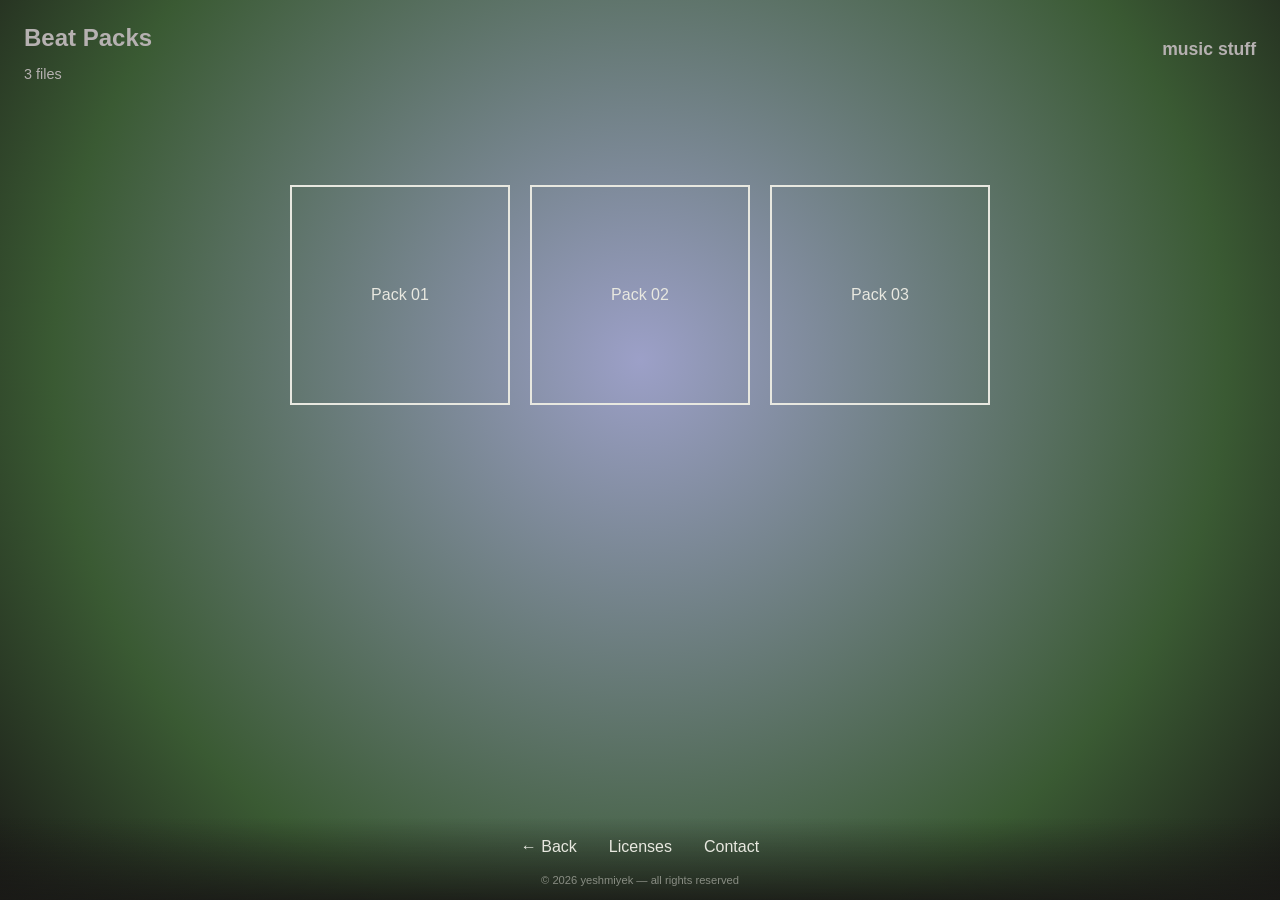
==== beat-packs.html @ c2f8ff40 "beat packs page" ====
<!DOCTYPE html>
<html lang="en">
<head>
    <meta charset="UTF-8">
    <meta name="viewport" content="width=device-width, initial-scale=1.0">
    <title>home</title>
    <link rel="stylesheet" href="style.css">
</head>
<body>
  
    <header>
 <div class="header-left">
<h1>Beat Packs</h1>
<p>3 files</p>

 </div>
 <div class="header-right">
    <h2>music stuff</h2>
 </div>
    </header>
    
    <main class="grid">
          <a href="#" class="item">Pack 01</a>
  <a href="#" class="item">Pack 02</a>
  <a href="#" class="item">Pack 03</a>

    </main>

    
<script src="script.js"></script>

<footer class="bar">
  <div class="bar-links">
    <a href="index.html">← Back</a>
    <a href="#">Licenses</a>
    <a href="#">Contact</a>
  </div>
  <small>© 2026 yeshmiyek — all rights reserved</small>
</footer>

</body>
</html>
---- style.css ----
body {
  margin: 0;
  min-height: 100vh;
  background: radial-gradient(circle at 50% 40%, #111a7a6a 0%, #3a5a33 70%, #1a1a17 100%);
  color: #b6b1b1;
  font-family: sans-serif;
}
header {
  display: flex;
  justify-content: space-between;
  align-items: flex-start;
  padding: 24px;
}

h1, h2 p {
    margin:0;
}

h1 {
    font-size: 1.5rem;
}

.header-left p {
    font-size: 0.9rem;
}

.header-right h2 {
    font-size: 0.9rem;
}

.header-right h2 {
    color: #b6b1b1;
    font-size: 1.1rem;
}

.grid {
    display: grid;
    grid-template-columns: repeat(auto-fit, minmax(110px, 1fr));
    gap: 20px;
    padding: 24px;
    max-width: 700px;
    margin: 40px auto 110px;

}

.item {
    aspect-ratio: 1;
display: flex;
align-items: center;
justify-content: center;
text-align: center;
border: 2px solid #e8e8e0;
color: #e8e8e0;
text-decoration: none;

transition: transform 0.2s ease, opacity 0.2s ease, box-shadow 0.2s ease;
  -webkit-tap-highlight-color: transparent;
}
.item.selected {
  border-color: #f5e642;
  color: #f5e642;
  transform: scale(1.08);
  animation: glow 1.6s ease-in-out infinite;
}

@keyframes glow {
  0%, 100% { box-shadow: 0 0 12px rgba(245, 230, 66, 0.4); }
  50%      { box-shadow: 0 0 26px rgba(245, 230, 66, 0.85); }


}

.grid:has(.selected) .item:not(.selected) {
  opacity: 0.55;
}

@media (prefers-reduced-motion: reduce) {
  .item.selected { animation: none; box-shadow: 0 0 20px rgba(245, 230, 66, 0.6); }
}

.bar {
  position: fixed;
  bottom: 0;
  left: 0;
  right: 0;
  padding: 12px 16px calc(12px + env(safe-area-inset-bottom));
  text-align: center;
  background: linear-gradient(to top, rgba(26, 26, 23, 0.9), rgba(26, 26, 23, 0));
}

.bar-links {
  display: flex;
  justify-content: center;
  gap: 24px;
  margin-bottom: 6px;
}

.bar-links a {
  color: #e8e8e0;
  text-decoration: none;
  padding: 8px 4px;
}

.bar-links a:hover,
.bar-links a:active {
  color: #f5e642;
}

.bar small {
  color: #e8e8e0;
  opacity: 0.5;
  font-size: 0.7rem;
}
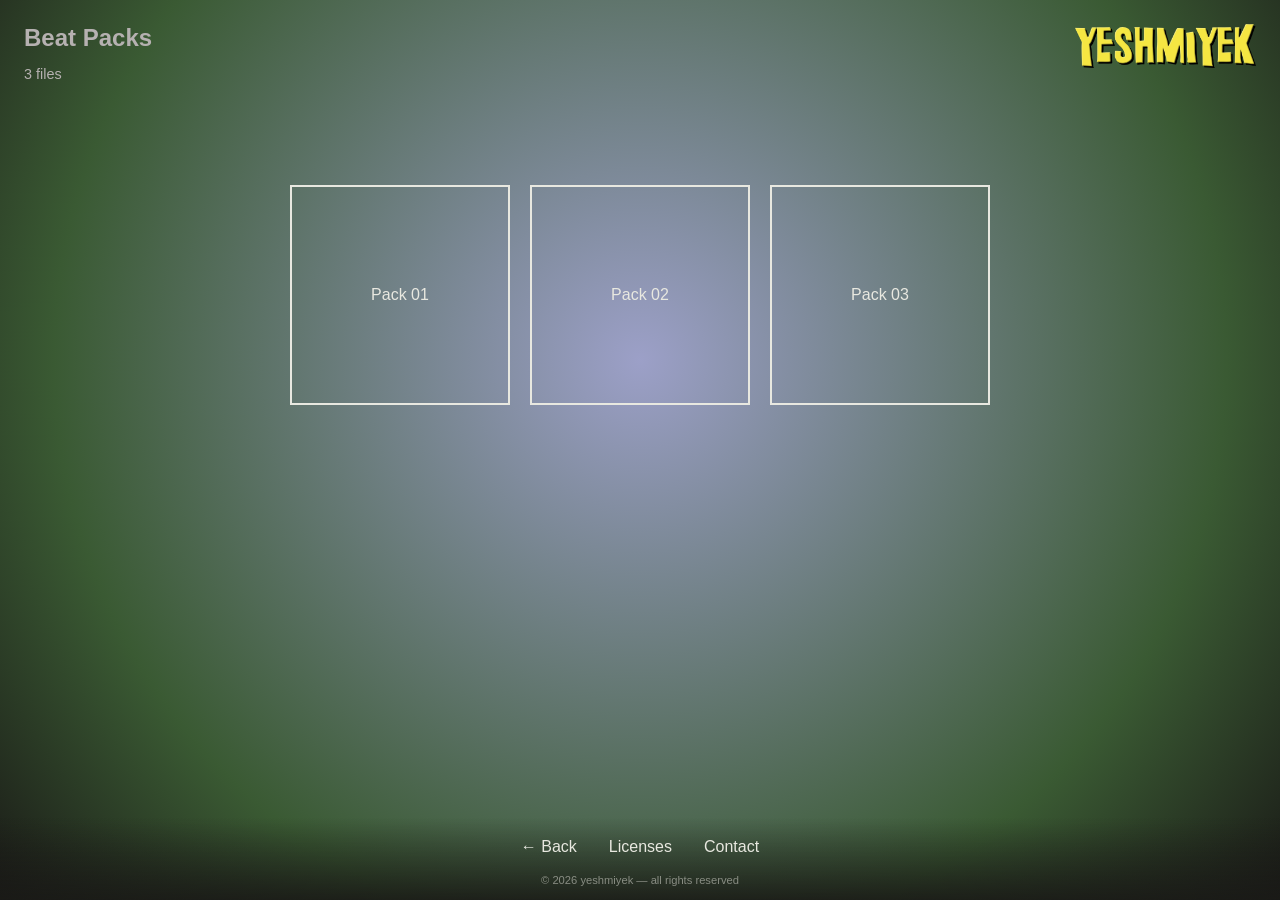
==== commit 2ff3b066: "logo add" ====
--- a/beat-packs.html
+++ b/beat-packs.html
@@ -15,7 +15,7 @@
 
  </div>
  <div class="header-right">
-    <h2>music stuff</h2>
+    <img class="logo" src="images/yellow-logo.png" alt="yeshmiyek">
  </div>
     </header>
     
--- a/style.css
+++ b/style.css
@@ -1,4 +1,14 @@
+
 body {
+    :root {
+  --bg-light: #7a7a6a;
+  --bg-mid: #3a3a33;
+  --bg-dark: #1a1a17;
+  --text: #e8e8e0;
+  --yellow: #f5e642;
+  --pink: #d28ae8;
+  --orange: #d9532e;
+}
   margin: 0;
   min-height: 100vh;
   background: radial-gradient(circle at 50% 40%, #111a7a6a 0%, #3a5a33 70%, #1a1a17 100%);
@@ -110,4 +120,9 @@
   color: #e8e8e0;
   opacity: 0.5;
   font-size: 0.7rem;
+}
+.logo {
+  height: 44px;
+  width: auto;
+  display: block;
 }
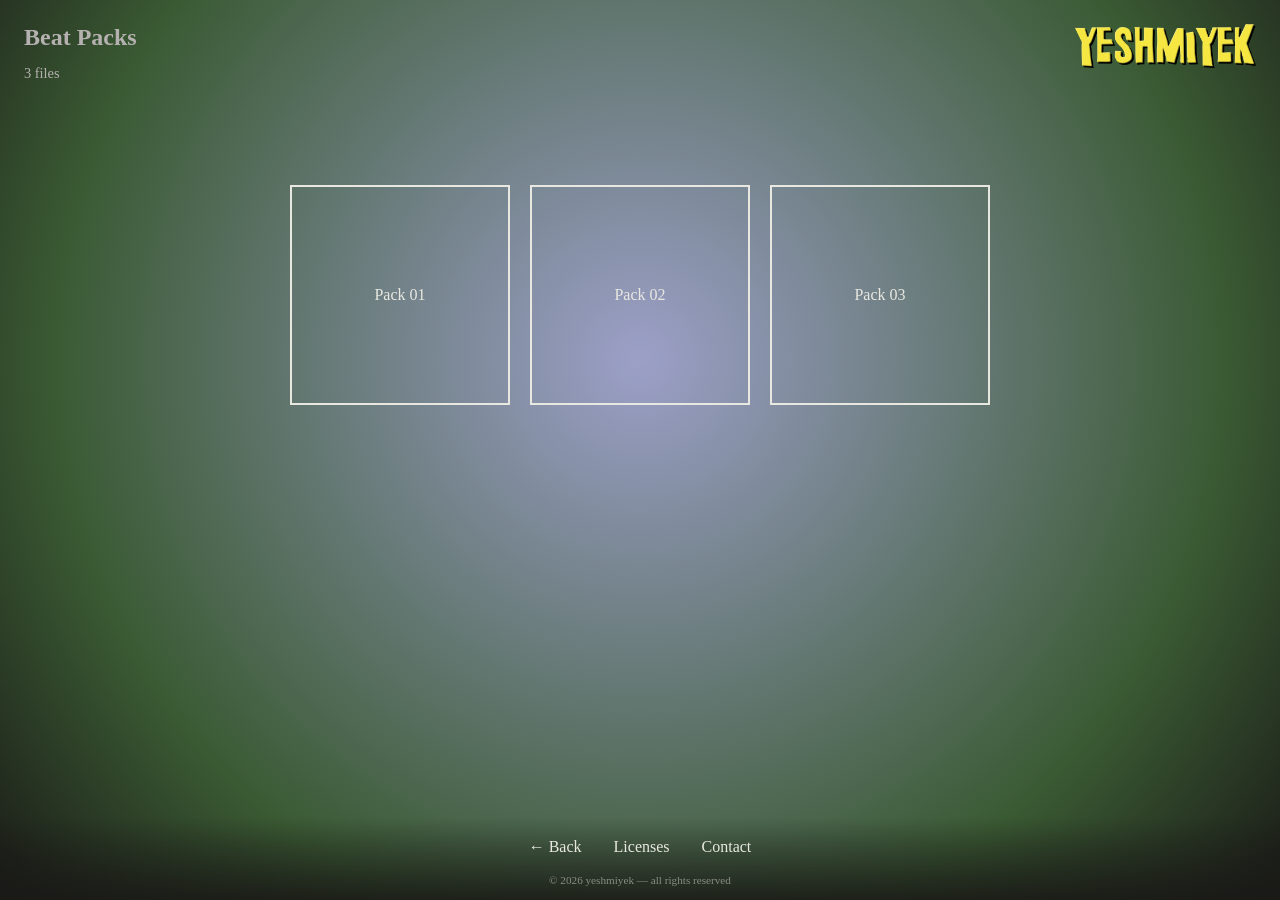
==== commit 23fb0b70: "font and icon size" ====
--- a/beat-packs.html
+++ b/beat-packs.html
@@ -1,6 +1,10 @@
 <!DOCTYPE html>
 <html lang="en">
 <head>
+  <link rel="preconnect" href="https://fonts.googleapis.com">
+<link rel="preconnect" href="https://fonts.gstatic.com" crossorigin>
+<link href="https://fonts.googleapis.com/css2?family=IBM+Plex+Mono:wght@400;600&display=swap" rel="stylesheet">
+
     <meta charset="UTF-8">
     <meta name="viewport" content="width=device-width, initial-scale=1.0">
     <title>home</title>
--- a/style.css
+++ b/style.css
@@ -8,12 +8,13 @@
   --yellow: #f5e642;
   --pink: #d28ae8;
   --orange: #d9532e;
+  --font: 'IBM Plex Mono', ui-monospace, monospace;
 }
   margin: 0;
   min-height: 100vh;
   background: radial-gradient(circle at 50% 40%, #111a7a6a 0%, #3a5a33 70%, #1a1a17 100%);
   color: #b6b1b1;
-  font-family: sans-serif;
+  font-family: var(--font);
 }
 header {
   display: flex;
@@ -125,4 +126,5 @@
   height: 44px;
   width: auto;
   display: block;
+  filter: url(#boil);
 }
